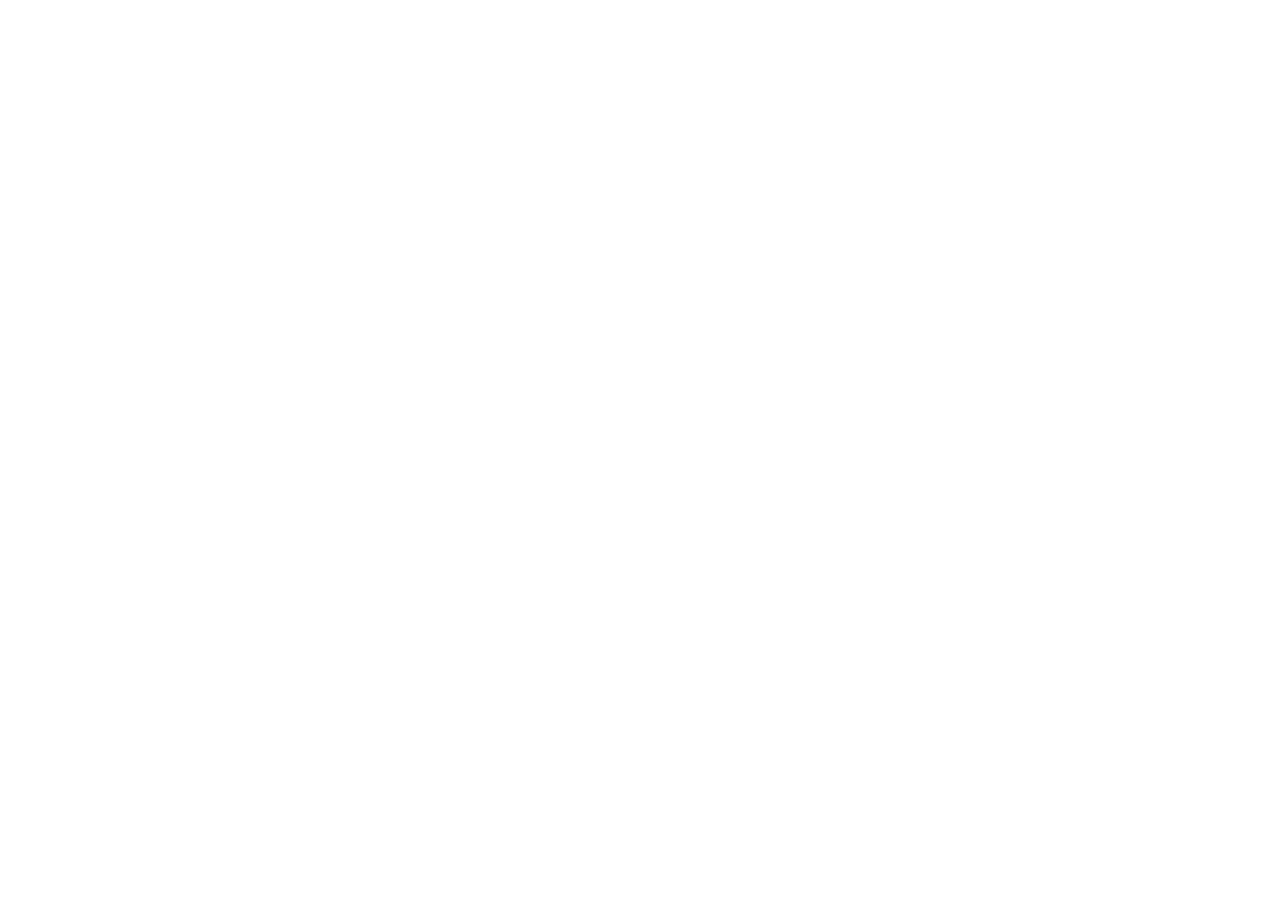
==== index.html @ 77de4b4e "Merge pull request #1 from usaidhmohamed/master" ====
<!DOCTYPE html>
<!--[if lt IE 7]>
<html class="no-js lt-ie9 lt-ie8 lt-ie7"> <![endif]-->
<!--[if IE 7]>
<html class="no-js lt-ie9 lt-ie8"> <![endif]-->
<!--[if IE 8]>
<html class="no-js lt-ie9"> <![endif]-->
<!--[if gt IE 8]><!-->
<html class="no-js"> <!--<![endif]-->
<head>

  <!-- Meta-Information -->
  <title>RapidJOBBS, Right people for right jobs</title>
  <meta charset="utf-8">
  <meta http-equiv="X-UA-Compatible" content="IE=edge,chrome=1">
  <meta name="description" content="Right people for right jobs">
  <meta name="viewport" content="width=device-width, initial-scale=1">
  <meta property="og:title" content="RapidJOBBS"/>
  <meta property="og:description" content="Right people for right jobs"/>

  <!-- Vendor: Bootstrap Stylesheets http://getbootstrap.com -->
  <link rel="stylesheet" href="//maxcdn.bootstrapcdn.com/bootstrap/3.2.0/css/bootstrap.min.css">
  <link rel="stylesheet" href="//maxcdn.bootstrapcdn.com/bootstrap/3.2.0/css/bootstrap-theme.min.css">
  <link href="http://maxcdn.bootstrapcdn.com/font-awesome/4.1.0/css/font-awesome.min.css" rel="stylesheet">

  <!-- Our Website CSS Styles -->
  <link rel="stylesheet" href="css/main.css">
  <link rel="stylesheet" href="./css/jquery-ui.css">
  <link rel="stylesheet" href="./css/style.css">

</head>
<body ng-app="jobBankWebApp">
<!--[if lt IE 7]>
<p class="browsehappy">You are using an <strong>outdated</strong> browser. Please <a href="http://browsehappy.com/">upgrade
  your browser</a> to improve your experience.</p>
<![endif]-->

<!-- Our Website Content Goes Here -->
<div ng-include='"templates/header.html"'></div>
<div ng-view></div>
<div ng-include='"templates/footer.html"'></div>

<!-- Vendor: Javascripts -->
<script src="//ajax.googleapis.com/ajax/libs/jquery/1.11.0/jquery.min.js"></script>
<script src="//maxcdn.bootstrapcdn.com/bootstrap/3.2.0/js/bootstrap.min.js"></script>

<!-- Vendor: Angular, followed by our custom Javascripts -->
<script src="//ajax.googleapis.com/ajax/libs/angularjs/1.2.18/angular.min.js"></script>
<script src="//ajax.googleapis.com/ajax/libs/angularjs/1.2.18/angular-route.min.js"></script>

<!-- Our Website Javascripts -->
<script type="text/javascript" src="js/main.js"></script>
<script type="text/javascript" src="js/jquery-1.11.0.js"></script>
<script type="text/javascript" src="js/bootstrap.js"></script>

</body>
</html>
---- css/main.css ----
/* 
Custom CSS for...
'Modern Business' HTML Theme by Start Bootstrap

All Start Bootstrap themes are licensed under Apache 2.0. 
For more info and more free Bootstrap 3 HTML themes, visit http://startbootstrap.com!
*/

/* Global Styles */

html, body {
    height: 100%;
}

body {
    padding-top: 50px;
    padding-bottom: 20px;
}

.dropdown {
    cursor:pointer;
}


.img-home-portfolio,
.img-customer,
.portfolio-item {
    margin-bottom: 30px;
}

.tab-pane {
    margin-top: 15px;
}

/* Page Sections */
.section,
.section-colored {
    padding: 50px 0;
}

.section-colored {
    background-color: #e1e1e1;
    /* change this to change the background color of a colored section */
}

.sidebar {
    margin-top: 40px;
}

.sidebar ul {
    border-radius: 5px;
    padding: 5px;
    border: 1px solid #cccccc;
}

/* Half Page Height Carousel Customization */
.carousel {
    height: 50%;
}

.item,
.active,
.carousel-inner {
    height: 100%;
}

.fill {
    width: 100%;
    height: 100%;
    background-position: center;
    background-size: cover;
}

/* Social Icons Styles */
.list-social-icons {
    margin-bottom: 45px;
}

.tooltip-social a {
    text-decoration: none;
    color: inherit;
}

.facebook-link a:hover {
    color: #3b5998;
}

.linkedin-link a:hover {
    color: #007fb1;
}

.twitter-link a:hover {
    color: #39a9e0;
}

.google-plus-link a:hover {
    color: #d14836;
}

/* Service Page Styles */
.service-icon {
    font-size: 50px;
}

/* 404 Page Styles */
.error-404 {
    font-size: 8em;
}

/* Pricing Page Styles */
.price {
    font-size: 4em;
}

.price-cents {
    vertical-align: super;
    font-size: 50%;
}

.price-month {
    font-size: 35%;
    font-style: italic;
}

.padding-left-right {
    padding-left: 100px;
    padding-right: 100px;
}
/* Footer Styles */
footer {
    margin: 50px 0;
}

/* Responsive Styles */
@media (max-width: 767px) {

    .carousel {
        height: 70%;
        /* increases the carousel height so it looks good on phones */
    }
}
---- css/style.css ----
.btn-primary {
	width: 95px;
	padding: 8px 4px;
	font-size: 11px;
	font-family: Verdana, Geneva, sans-serif;
	text-align: center;
}

#panel2{
	display:none;
		font-family: Verdana, Geneva, sans-serif;
}
#panel3{
	display:none;
	font-family: Verdana, Geneva, sans-serif;
}

.progress {
    background-color: #d9d9d9;
}
.progress-bar-info {
    background-color: #286090;
	font-family: Verdana, Geneva, sans-serif;
	font-size: 11px;

}
.label {

	font-family: Verdana, Geneva, sans-serif;
}
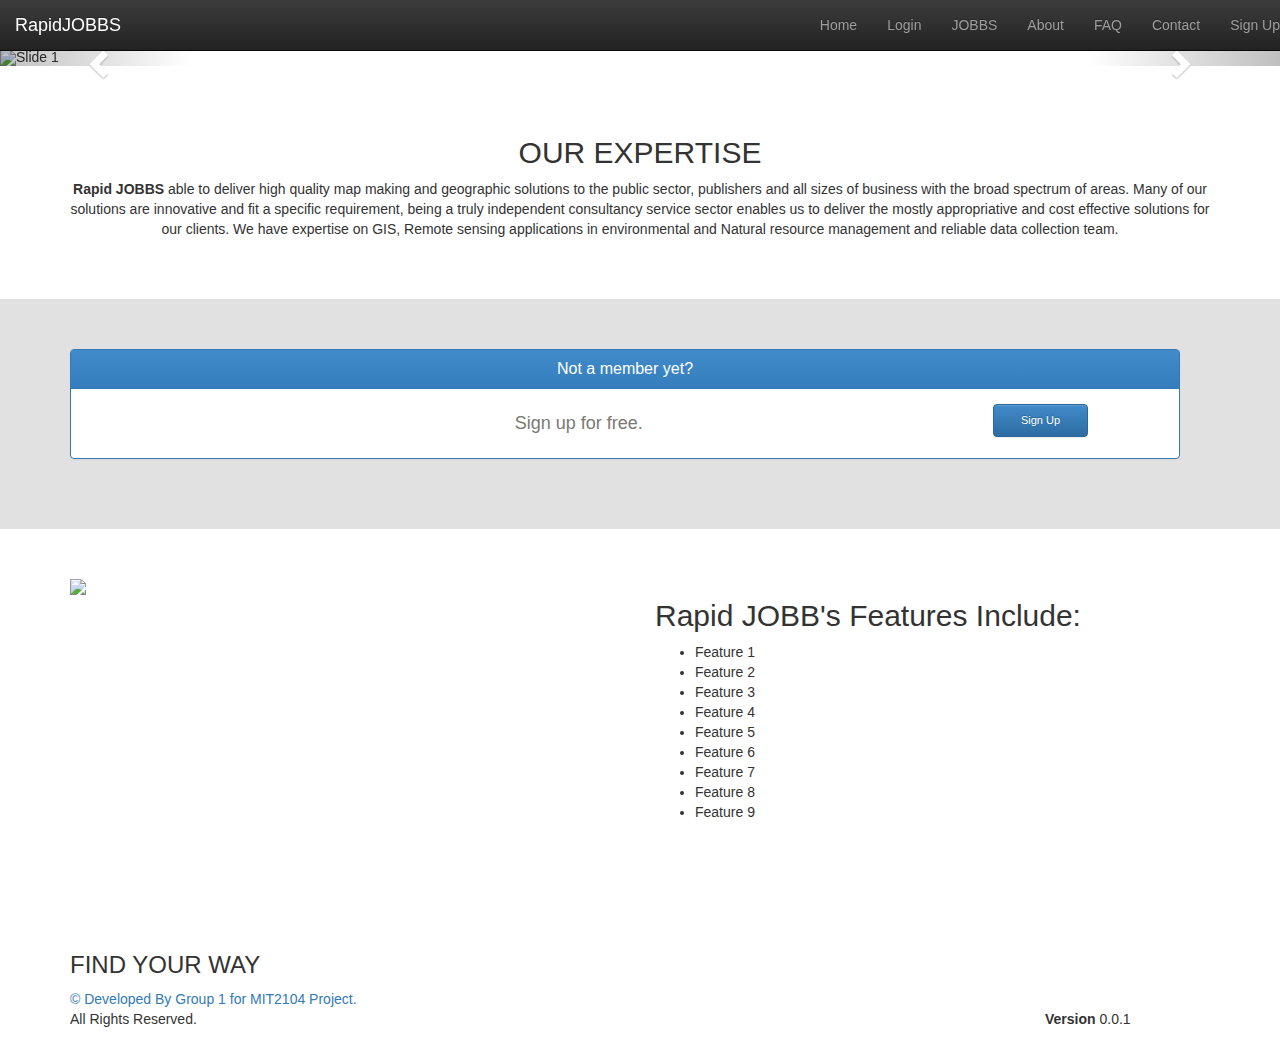
==== commit 0ef55e54: "api and angular seperately added to repo." ====
--- a/index.html
+++ b/index.html
@@ -19,14 +19,14 @@
   <meta property="og:description" content="Right people for right jobs"/>
 
   <!-- Vendor: Bootstrap Stylesheets http://getbootstrap.com -->
-  <link rel="stylesheet" href="//maxcdn.bootstrapcdn.com/bootstrap/3.2.0/css/bootstrap.min.css">
-  <link rel="stylesheet" href="//maxcdn.bootstrapcdn.com/bootstrap/3.2.0/css/bootstrap-theme.min.css">
-  <link href="http://maxcdn.bootstrapcdn.com/font-awesome/4.1.0/css/font-awesome.min.css" rel="stylesheet">
+  <link rel="stylesheet" href="css/vendors/bootstrap.min.css">
+  <link rel="stylesheet" href="css/vendors/bootstrap-theme.min.css">
+  <link rel="stylesheet" href="css/vendors/font-awesome.min.css">
+  <link rel="stylesheet" href="css/vendors/jquery-ui.css">
 
   <!-- Our Website CSS Styles -->
   <link rel="stylesheet" href="css/main.css">
-  <link rel="stylesheet" href="./css/jquery-ui.css">
-  <link rel="stylesheet" href="./css/style.css">
+  <link rel="stylesheet" href="css/style.css">
 
 </head>
 <body ng-app="jobBankWebApp">
@@ -40,18 +40,15 @@
 <div ng-view></div>
 <div ng-include='"templates/footer.html"'></div>
 
-<!-- Vendor: Javascripts -->
-<script src="//ajax.googleapis.com/ajax/libs/jquery/1.11.0/jquery.min.js"></script>
-<script src="//maxcdn.bootstrapcdn.com/bootstrap/3.2.0/js/bootstrap.min.js"></script>
 
 <!-- Vendor: Angular, followed by our custom Javascripts -->
-<script src="//ajax.googleapis.com/ajax/libs/angularjs/1.2.18/angular.min.js"></script>
-<script src="//ajax.googleapis.com/ajax/libs/angularjs/1.2.18/angular-route.min.js"></script>
+<script src="js/vendors/angular.min.js"></script>
+<script src="js/vendors/angular-route.min.js"></script>
+<script type="text/javascript" src="js/vendors/jquery-1.11.0.js"></script>
+<script type="text/javascript" src="js/vendors/bootstrap.js"></script>
 
 <!-- Our Website Javascripts -->
 <script type="text/javascript" src="js/main.js"></script>
-<script type="text/javascript" src="js/jquery-1.11.0.js"></script>
-<script type="text/javascript" src="js/bootstrap.js"></script>
 
 </body>
 </html>